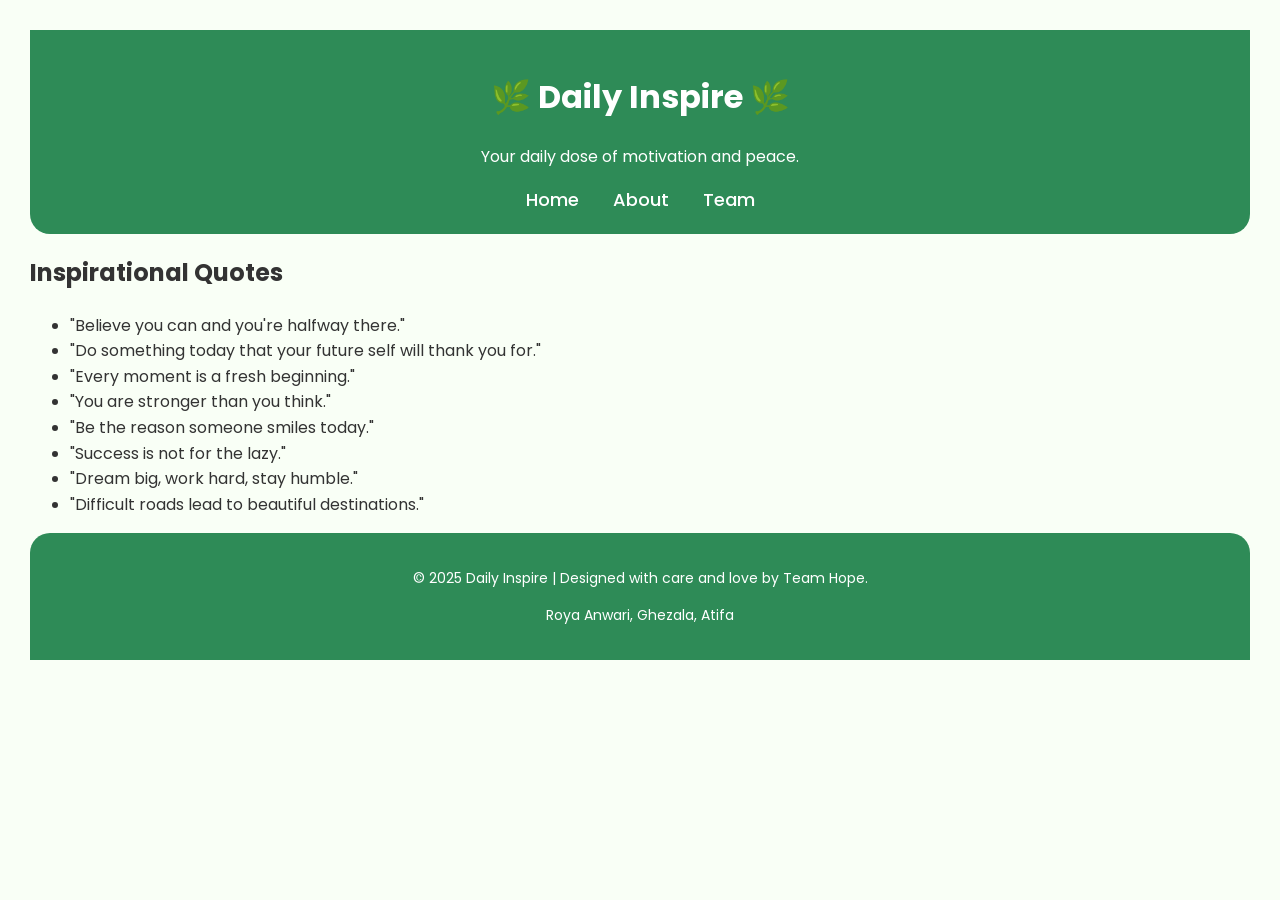
==== index.html @ 590680b5 "Add files via upload" ====
<!DOCTYPE html>
<html lang="en">
<head>
    <meta charset="UTF-8">
    <meta name="viewport" content="width=device-width, initial-scale=1.0">
    <title>Daily Inspire - Home</title>
    <link rel="stylesheet" href="style.css">
</head>
<body>

    <!-- Header -->
    <header>
        <h1>🌿 Daily Inspire 🌿</h1>
        <p>Your daily dose of motivation and peace.</p>
        <nav>
            <ul>
                <li><a href="index.html">Home</a></li>
                <li><a href="about.html">About</a></li>
                <li><a href="team.html">Team</a></li>
            </ul>
        </nav>
    </header>

    <!-- Main Content -->
    <main>
        <section id="quotes">
            <h2>Inspirational Quotes</h2>
            <ul>
                <li>"Believe you can and you're halfway there."</li>
                <li>"Do something today that your future self will thank you for."</li>
                <li>"Every moment is a fresh beginning."</li>
                <li>"You are stronger than you think."</li>
                <li>"Be the reason someone smiles today."</li>
                <li>"Success is not for the lazy."</li>
                <li>"Dream big, work hard, stay humble."</li>
                <li>"Difficult roads lead to beautiful destinations."</li>
            </ul>
        </section>
    </main>

    <!-- Footer -->
    <footer>
        <p>&copy; 2025 Daily Inspire | Designed with care and love by Team Hope.</p>
        <p>Roya Anwari, Ghezala, Atifa</p>
    </footer>

</body>
</html>
---- style.css ----
@import url('https://fonts.googleapis.com/css2?family=Poppins:wght@300;400;500;600;700&display=swap');

body {
  font-family: "Poppins", sans-serif;
  background-color: #F9FFF6; 
  color: #333333; 
  margin: 20px;
  padding: 10px;
  line-height: 1.6;
}

@media (prefers-color-scheme: dark) {
  body {
    background-color: #1C2A23; 
    color: #E6E6E6; 
  }
}

/* Header */
header {
  background-color: #2E8B57; 
  padding: 20px 0;
  text-align: center;
  color: white;
  border-bottom-left-radius: 20px;
  border-bottom-right-radius: 20px;
}

nav ul {
  list-style: none;
  margin: 0;
  padding: 0;
  text-align: center;
}

nav li {
  display: inline-block;
  margin: 0 15px;
}

nav a {
  color: white;
  text-decoration: none;
  font-weight: 500;
  font-size: 18px;
}

nav a:hover {
  color: #A3D977;
}

/* Title Section */
.title-section {
  text-align: center;
  padding: 80px 20px 40px;
}

.title-section h1 {
  font-size: 48px;
  font-weight: 700;
  color: #2E8B57;
  margin-bottom: 20px;
}

.title-section p {
  font-size: 18px;
  color: orange;
}

/* Team Section */
.team-section {
  display: flex;
  flex-wrap: wrap;
  justify-content: center;
  gap: 16px;
  padding: 0 20px 80px;
}

.team-card {
  background-color: white;
  width: 260px;
  padding: 20px;
  text-align: center;
  border-radius: 12px;
  box-shadow: 0 4px 8px rgba(0,0,0,0.1);
}

.team-card h3 {
  color: #2E8B57;
  font-size: 24px;
  font-weight: 600;
  margin-bottom: 10px;
}

.team-card .role {
  color: #FFB347;
  font-size: 18px;
  font-weight: 500;
  margin-bottom: 10px;
}

.team-card .desc {
  font-size: 16px;
  color: #333333;
}

/* Text Section */
.text-section {
  text-align: center;
  font-size: 20px;
  padding-bottom: 80px;
  color: #2E8B57;
}

/* Footer */
footer {
  background-color: #2E8B57;
  color: white;
  text-align: center;
  padding: 20px;
  font-size: 14px;
  border-top-left-radius: 20px;
  border-top-right-radius: 20px;
}
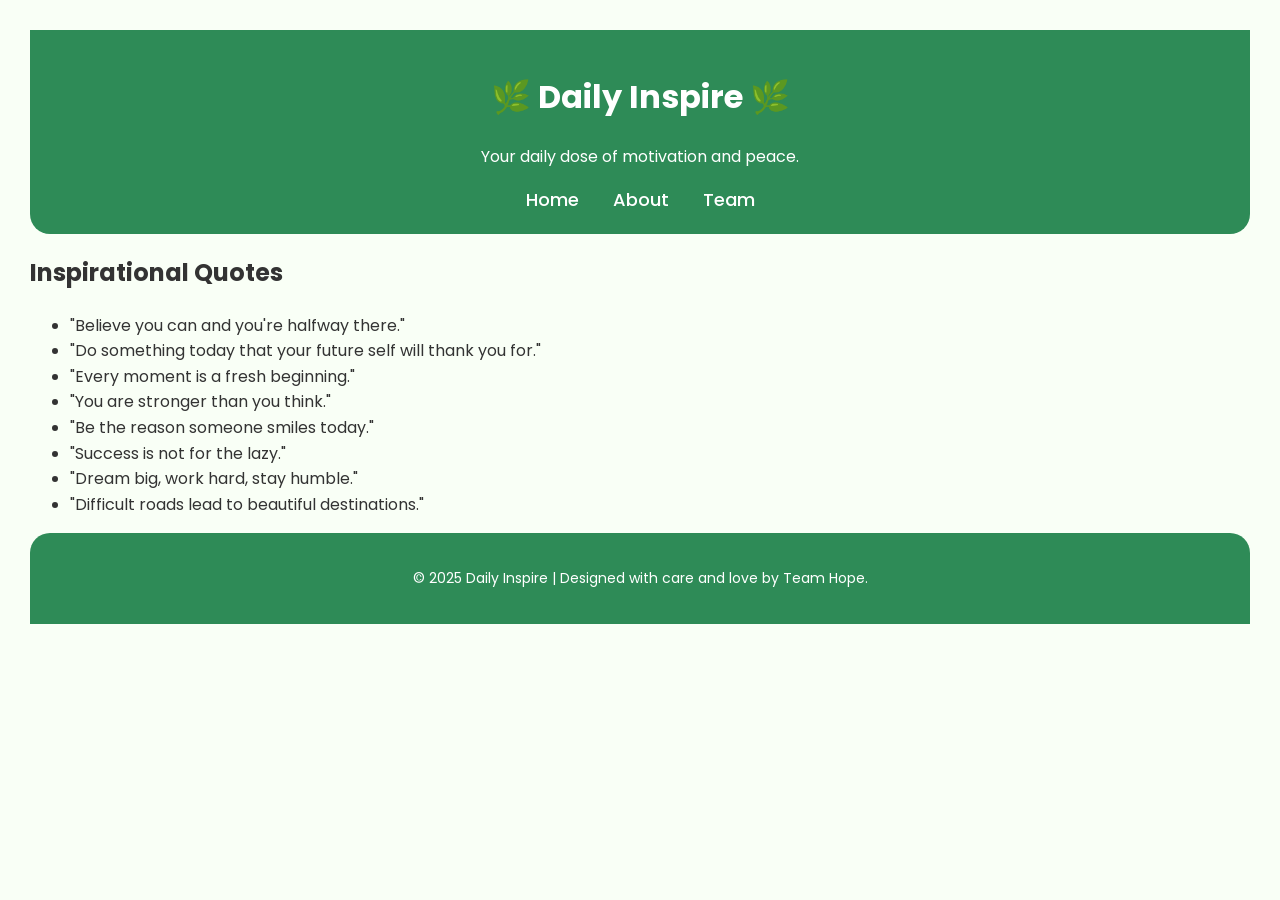
==== commit 213f8afd: "Fix HTML formatting and structure" ====
--- a/index.html
+++ b/index.html
@@ -41,7 +41,6 @@
     <!-- Footer -->
     <footer>
         <p>&copy; 2025 Daily Inspire | Designed with care and love by Team Hope.</p>
-        <p>Roya Anwari, Ghezala, Atifa</p>
     </footer>
 
 </body>
